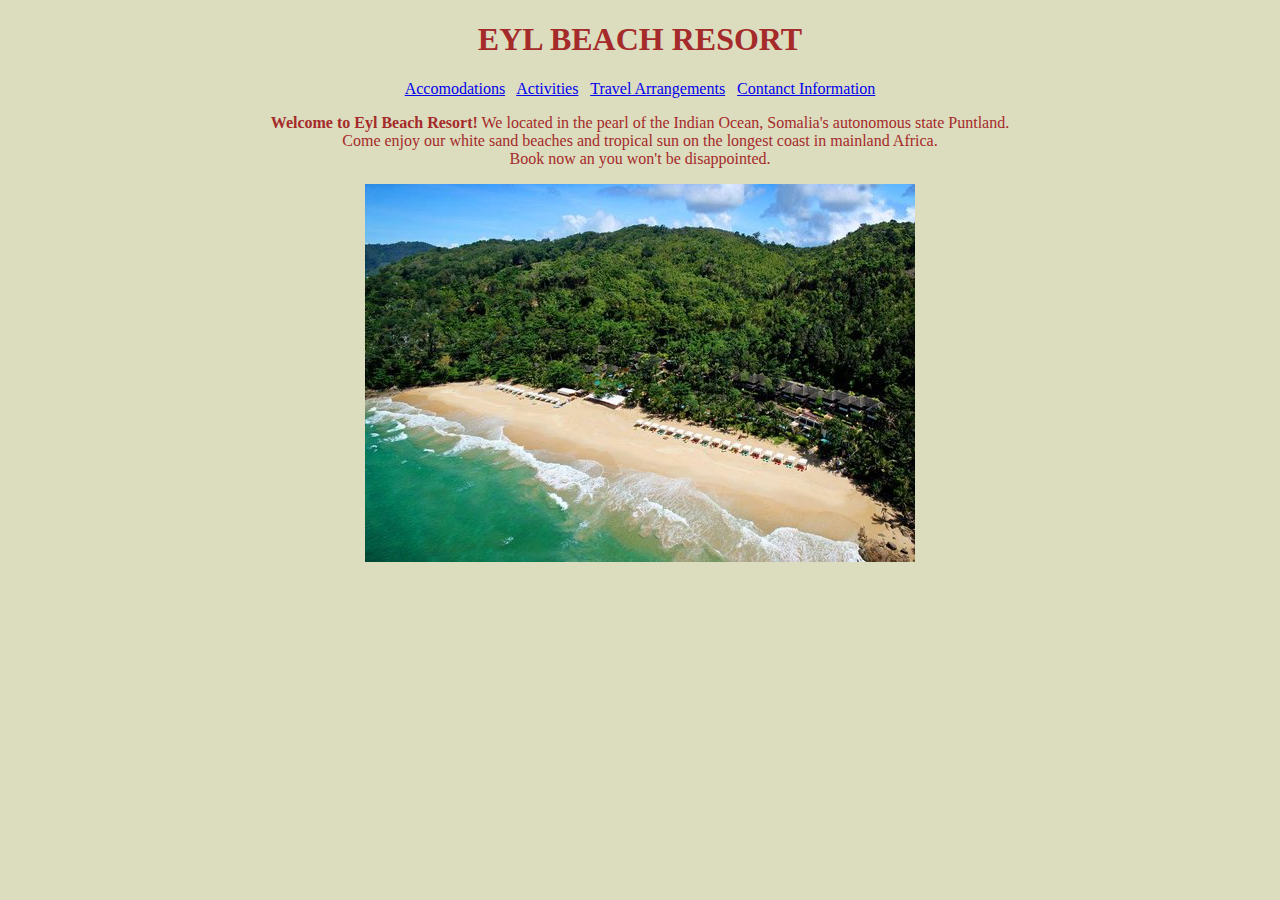
==== index.html @ ed71002a "add a name change from home.html to index.html as well as fixing of all links to it" ====
<!DOCTYPE html>
<html>
  <head>
    <title>EYL BEACH RESORT</title>
    <link rel="stylesheet" href="/css/style.css" type="text/css" />
  </head>
  <body>
    <h1>EYL BEACH RESORT</h1>
    <div>
      <a href="/accomodations.html">Accomodations</a> &nbsp;
      <a href="/activities.html">Activities</a> &nbsp;
      <a href="/travel-arrangements.html">Travel Arrangements</a> &nbsp;
      <a href="/contact-information.html">Contanct Information</a>
    </div>
    <p>
      <strong>Welcome to Eyl Beach Resort!</strong> We located in the pearl of
      the Indian Ocean, Somalia's autonomous state Puntland. <br />
      Come enjoy our white sand beaches and tropical sun on the longest coast in
      mainland Africa. <br />Book now an you won't be disappointed.
    </p>
    <img
      src="/images/resort.jpg"
      alt="A picture of a resort on a white beach"
    />
  </body>
</html>
---- css/style.css ----
body {
  text-align: center;
  background-color: rgb(220, 220, 190);
}
h1,
p {
  color: brown;
}
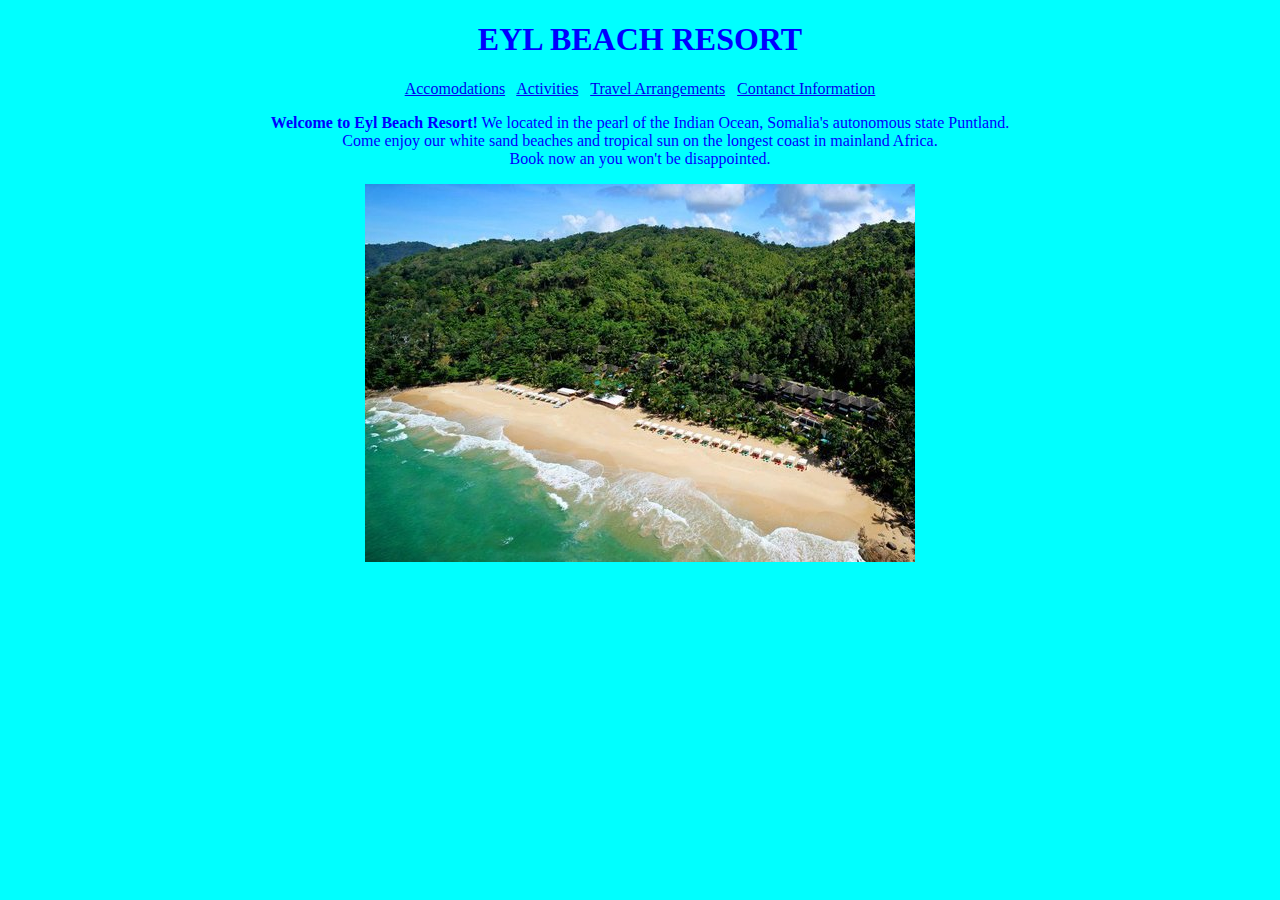
==== commit 64437d63: "add links css to html" ====
--- a/index.html
+++ b/index.html
@@ -2,7 +2,7 @@
 <html>
   <head>
     <title>EYL BEACH RESORT</title>
-    <link rel="stylesheet" href="/css/style.css" type="text/css" />
+    <link rel="stylesheet" href="./css/style.css" type="text/css" />
   </head>
   <body>
     <h1>EYL BEACH RESORT</h1>
--- a/css/style.css
+++ b/css/style.css
@@ -1,8 +1,9 @@
 body {
   text-align: center;
-  background-color: rgb(220, 220, 190);
+  background-color: aqua;
 }
-h1,
-p {
-  color: brown;
+
+p,
+h1 {
+  color: blue;
 }
